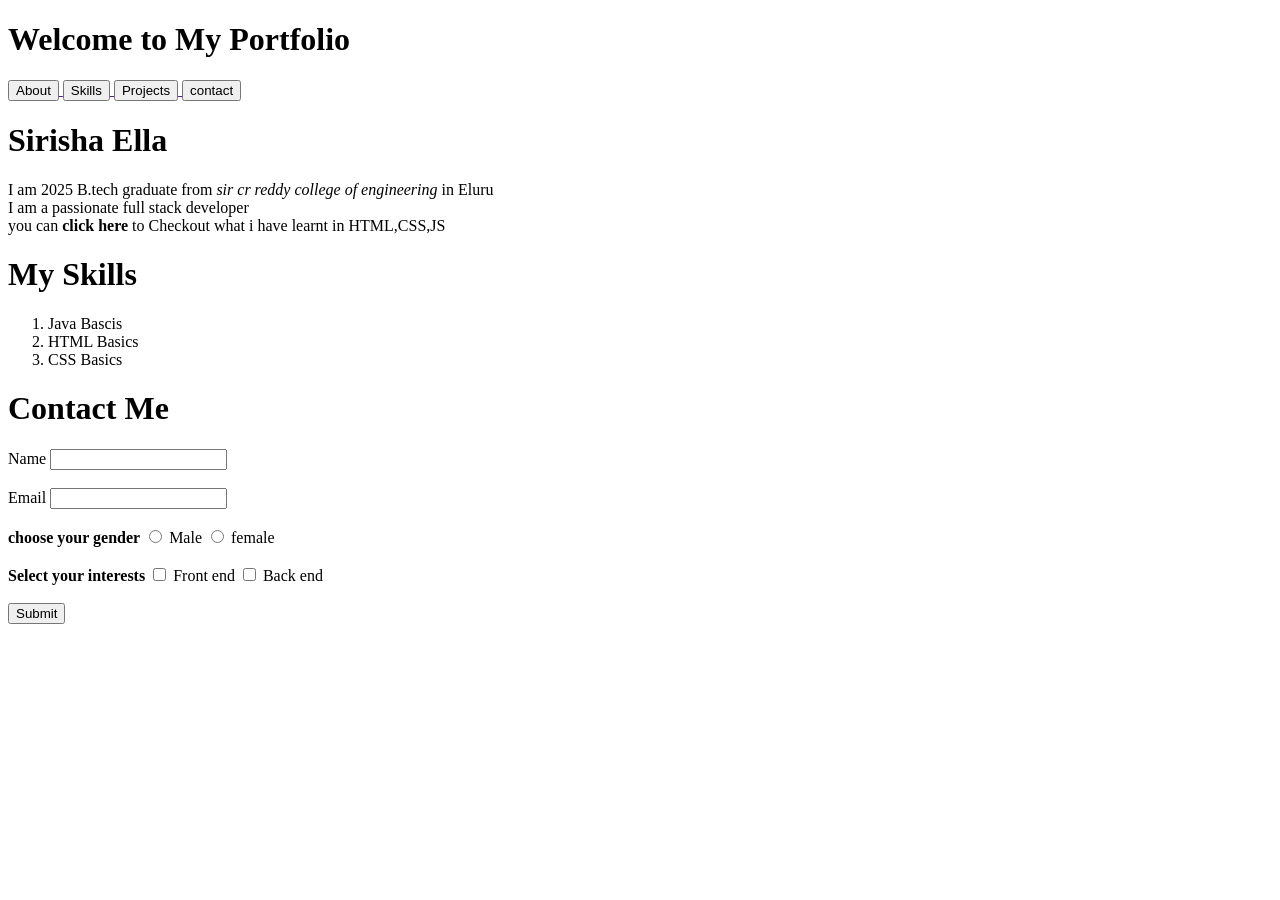
==== portfolio.html @ 4904ad8a "sync" ====
<!DOCTYPE html>
<html lang="en">
<head>
    <meta charset="UTF-8">
    <meta name="viewport" content="width=device-width, initial-scale=1.0">
    <title>My Portfolio</title>
</head>
<body>
    

    <h1>Welcome to My Portfolio</h1>

            <a href ="">
            <button>
                About
            </button>

            </a>

            <a href ="">
            <button>
                Skills
            </button>

            </a>
            <a href ="">
            <button>
                Projects
            </button>

            </a>
            <a href ="">
            <button>
                contact
            </button>

            </a>



    <h1>Sirisha Ella</h1>



    <p>I am 2025 B.tech graduate from <em>sir cr reddy college of engineering </em> in Eluru<br>I am a passionate full stack developer<br>you can <strong>click here </strong>to Checkout what i have learnt in HTML,CSS,JS</Html></p>

    <h1>My Skills</h1>
    <ol>
        <li>Java Bascis</li>
        <li>HTML Basics</li>
        <li>CSS Basics</li>

    </ol>



        <h1>Contact Me</h1>

        <form>

                <label>Name</label>
                <input type ="text">


                <br>
                <br>
                <label>Email</label>
                <input type ="Email">
                <br>
                <br>

                <b>choose your gender</b>

                <input type ="radio" id = "Male">
                <label for = "Male">Male</label>


                <input type ="radio" id = "female">
                <label for = "female">female</label>
                 

                <br>
                <br>
                <b> Select your interests</b>


                <input type ="checkbox" id="Front end">

                <label for = "Front end">Front end</label>

                

                <input type ="checkbox" id="Back end">

                <label for = "back end">Back end</label>


                <br>
                <br>


                <button>Submit</button>



         



        </form>
















</body>
</html>
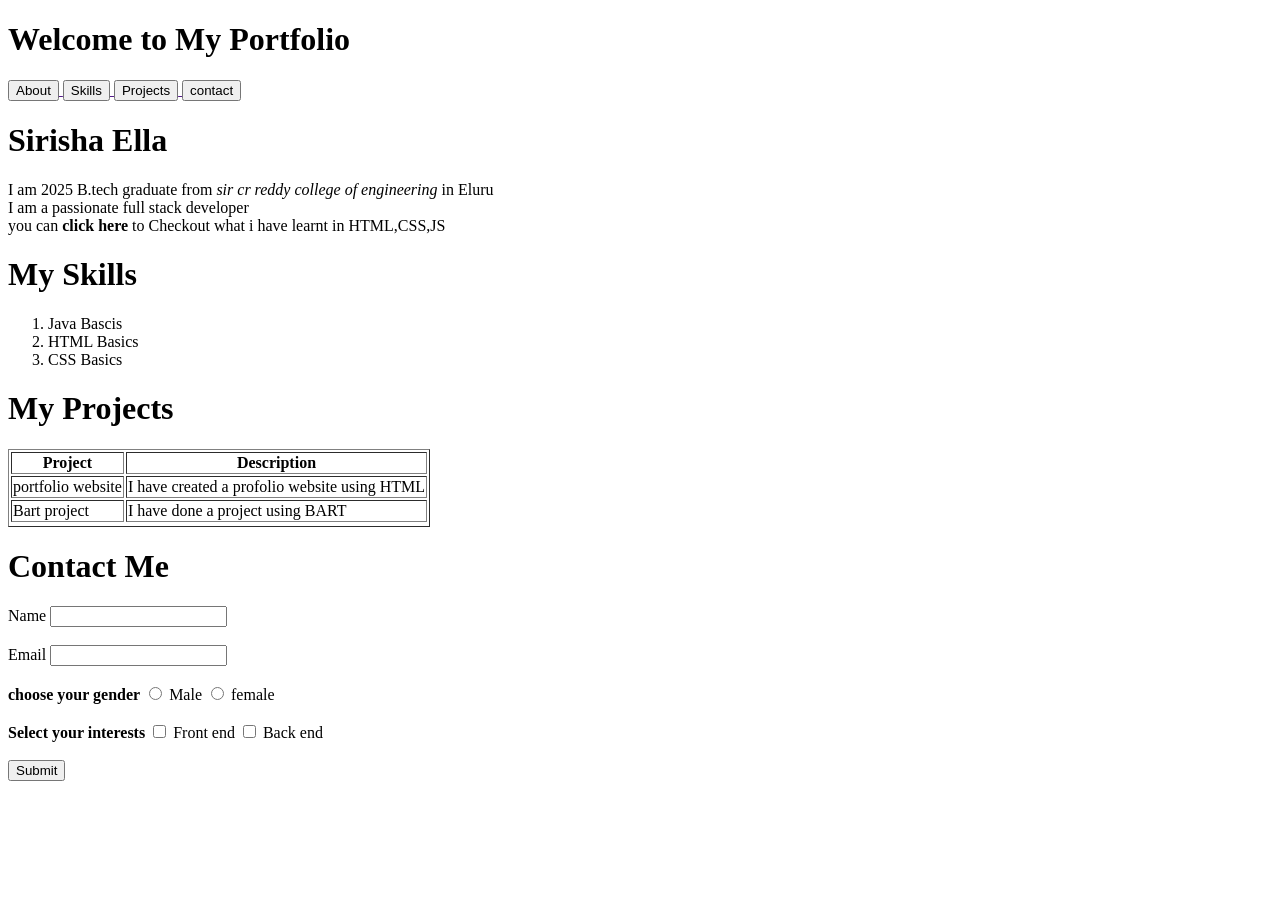
==== commit e754d3cb: "commit" ====
--- a/portfolio.html
+++ b/portfolio.html
@@ -52,6 +52,47 @@
 
     </ol>
 
+
+        <h1>My Projects</h1>
+        <table border ="1">
+
+                <tr>
+                    <th>Project</th>
+
+                    <th>Description</th>
+
+                </tr>
+
+
+                <tr>
+
+                    <td>
+
+                        portfolio website
+                    </td>
+
+                    <td>
+
+                        I have created a profolio website using HTML
+                    </td>
+                </tr>
+
+                <td>Bart project</td>
+
+                <td>
+
+                    I have  done a project using BART
+                </td>
+
+                <tr>
+
+
+                </tr>
+
+
+
+
+        </table>
 
 
         <h1>Contact Me</h1>
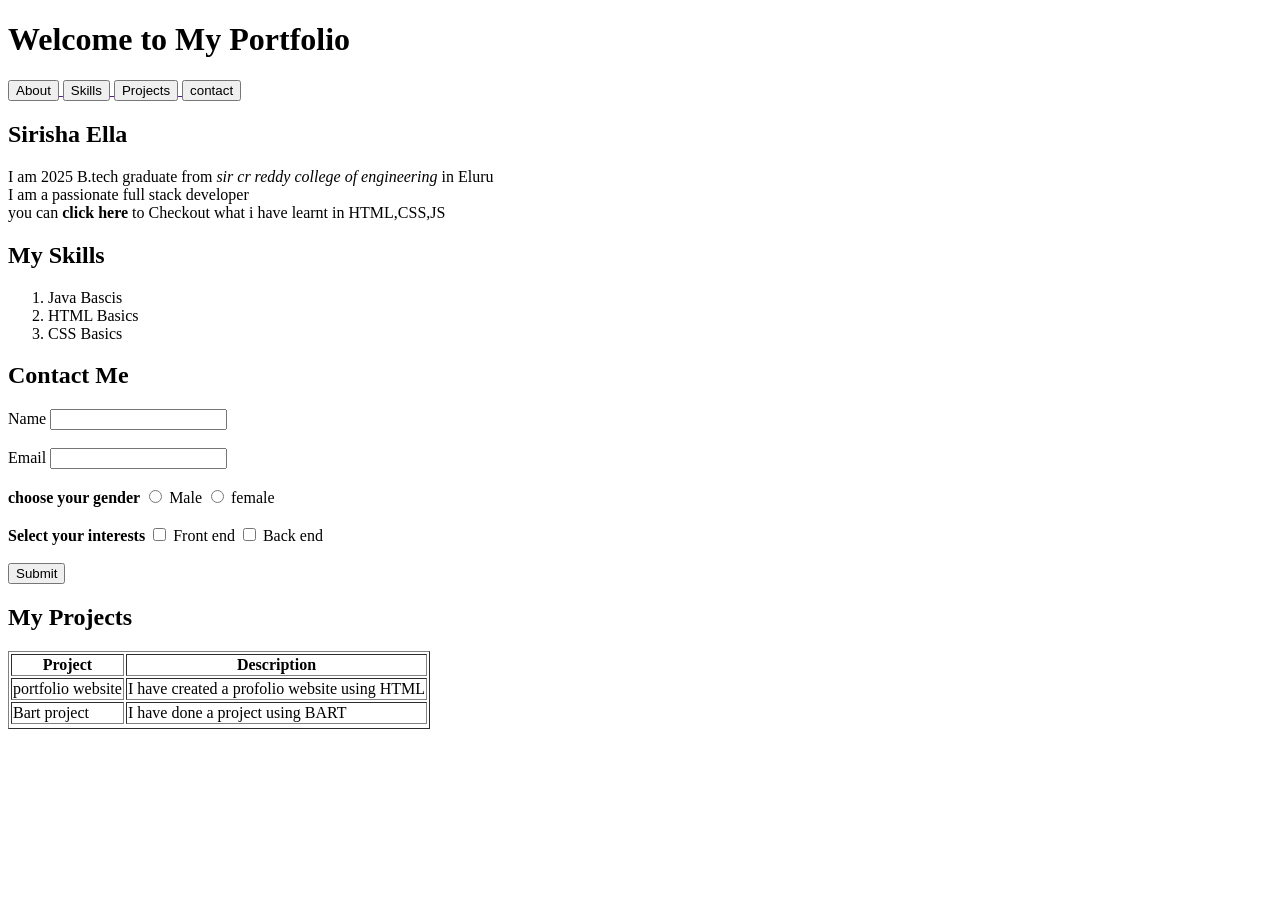
==== commit bcfe5daf: "add" ====
--- a/portfolio.html
+++ b/portfolio.html
@@ -6,9 +6,12 @@
     <title>My Portfolio</title>
 </head>
 <body>
-    
-
-    <h1>Welcome to My Portfolio</h1>
+
+
+
+            <header>
+
+                <h1>Welcome to My Portfolio</h1>
 
             <a href ="">
             <button>
@@ -36,25 +39,96 @@
 
             </a>
 
-
-
-    <h1>Sirisha Ella</h1>
-
-
-
-    <p>I am 2025 B.tech graduate from <em>sir cr reddy college of engineering </em> in Eluru<br>I am a passionate full stack developer<br>you can <strong>click here </strong>to Checkout what i have learnt in HTML,CSS,JS</Html></p>
-
-    <h1>My Skills</h1>
-    <ol>
-        <li>Java Bascis</li>
-        <li>HTML Basics</li>
-        <li>CSS Basics</li>
-
-    </ol>
-
-
-        <h1>My Projects</h1>
-        <table border ="1">
+            </header>
+
+
+            <main>
+
+
+                <section id ="About">
+                    <h1>Sirisha Ella</h1>
+
+
+
+                    <p>I am 2025 B.tech graduate from <em>sir cr reddy college of engineering </em> in Eluru<br>I am a passionate full stack developer<br>you can <strong>click here </strong>to Checkout what i have learnt in HTML,CSS,JS</Html></p>
+
+                
+                </section>
+
+                <section id ="skills">
+
+                    
+                    <h1>My Skills</h1>
+                    <ol>
+                        <li>Java Bascis</li>
+                        <li>HTML Basics</li>
+                        <li>CSS Basics</li>
+
+                    </ol>
+
+
+
+                </section>
+
+
+                <section id ="contact">
+
+                    <h1>Contact Me</h1>
+
+        <form>
+
+                <label>Name</label>
+                <input type ="text">
+
+
+                <br>
+                <br>
+                <label>Email</label>
+                <input type ="Email">
+                <br>
+                <br>
+
+                <b>choose your gender</b>
+
+                <input type ="radio" id = "Male">
+                <label for = "Male">Male</label>
+
+
+                <input type ="radio" id = "female">
+                <label for = "female">female</label>
+                 
+
+                <br>
+                <br>
+                    <b> Select your interests</b>
+
+
+                <input type ="checkbox" id="Front end">
+
+                <label for = "Front end">Front end</label>
+
+                
+
+                <input type ="checkbox" id="Back end">
+
+                <label for = "back end">Back end</label>
+
+
+                <br>
+                <br>
+
+
+                <button>Submit</button>
+
+
+
+
+                </section>
+
+                <section id = "project"> 
+                      <h1>My Projects</h1>
+
+                      <table border ="1">
 
                 <tr>
                     <th>Project</th>
@@ -89,59 +163,34 @@
 
                 </tr>
 
-
-
-
-        </table>
-
-
-        <h1>Contact Me</h1>
-
-        <form>
-
-                <label>Name</label>
-                <input type ="text">
-
-
-                <br>
-                <br>
-                <label>Email</label>
-                <input type ="Email">
-                <br>
-                <br>
-
-                <b>choose your gender</b>
-
-                <input type ="radio" id = "Male">
-                <label for = "Male">Male</label>
-
-
-                <input type ="radio" id = "female">
-                <label for = "female">female</label>
+             </table>
+
+
+
+                      
+
+                    
+            </section>
+
+            </main>
+            
+
+            <footer>
+
+
                  
-
-                <br>
-                <br>
-                <b> Select your interests</b>
-
-
-                <input type ="checkbox" id="Front end">
-
-                <label for = "Front end">Front end</label>
-
                 
-
-                <input type ="checkbox" id="Back end">
-
-                <label for = "back end">Back end</label>
-
-
-                <br>
-                <br>
-
-
-                <button>Submit</button>
-
+            </footer>
+
+    
+
+
+
+    
+      
+        
+        
+               
 
 
          
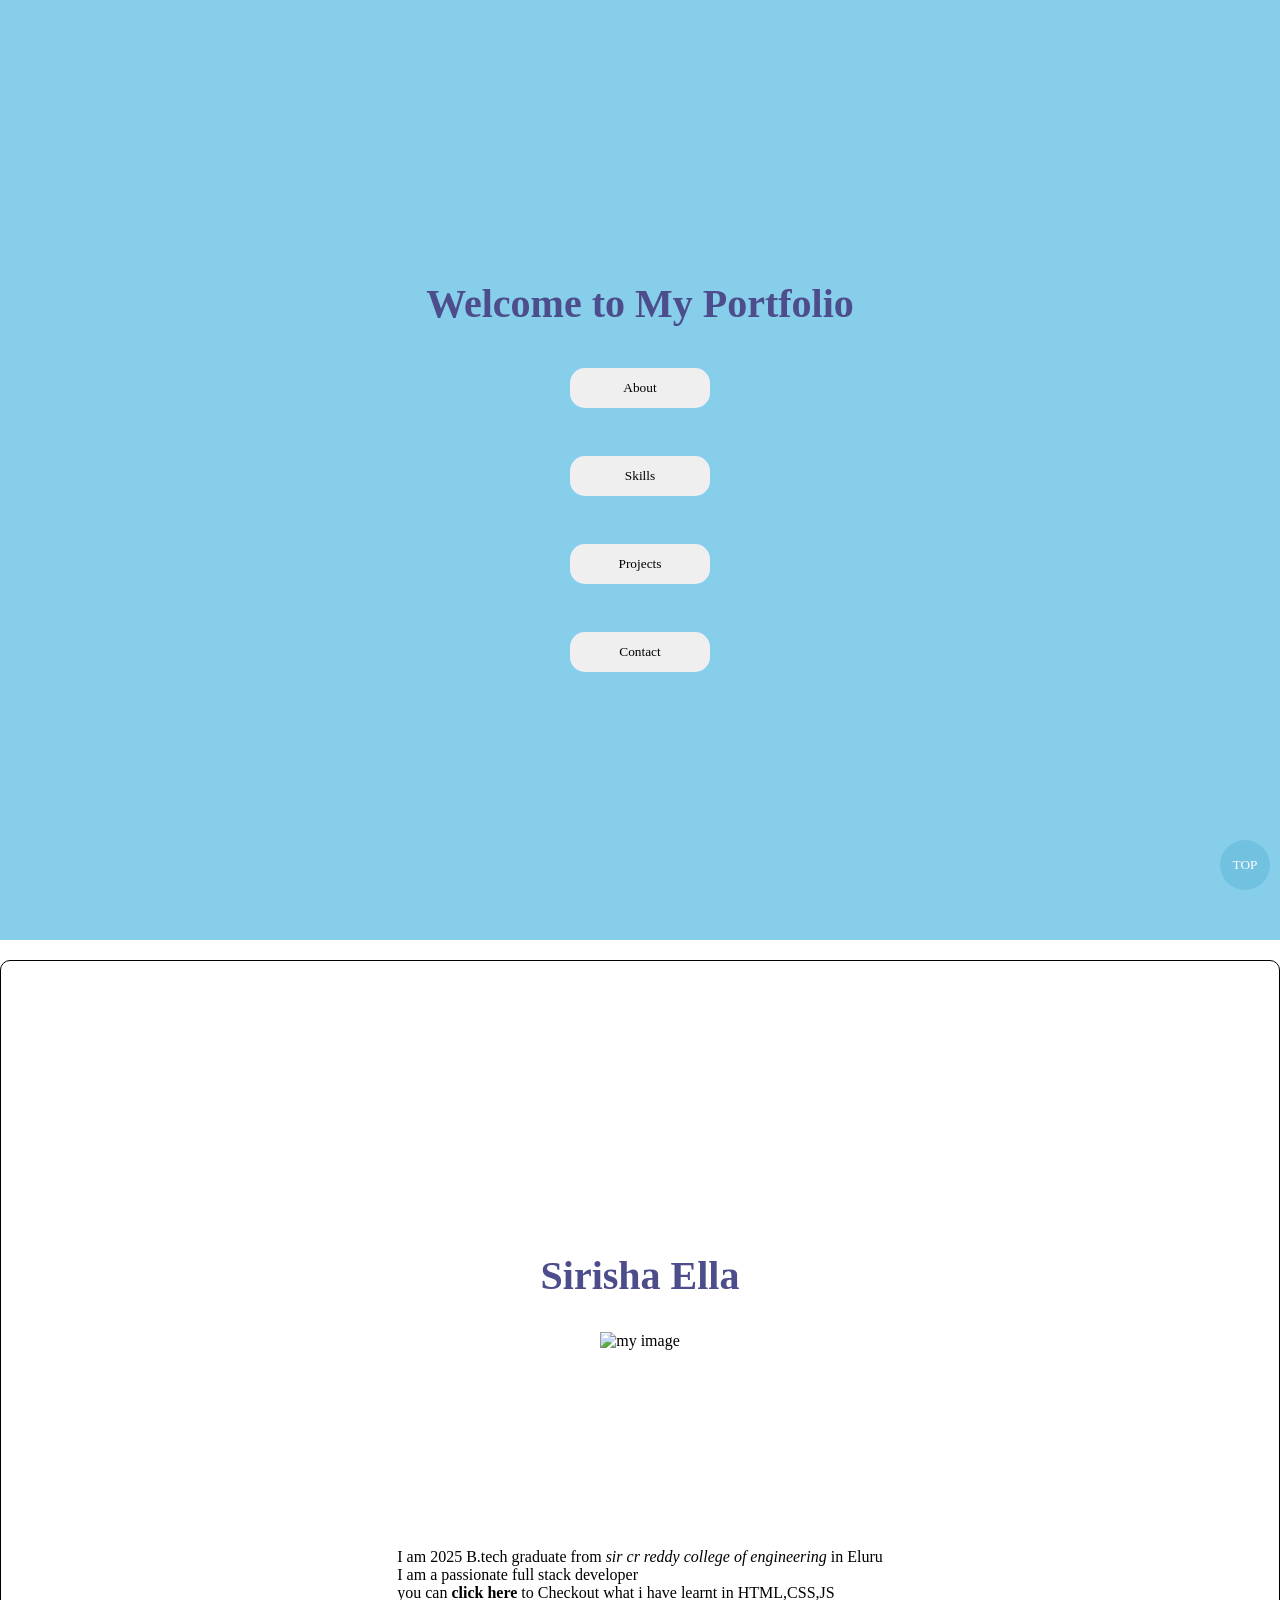
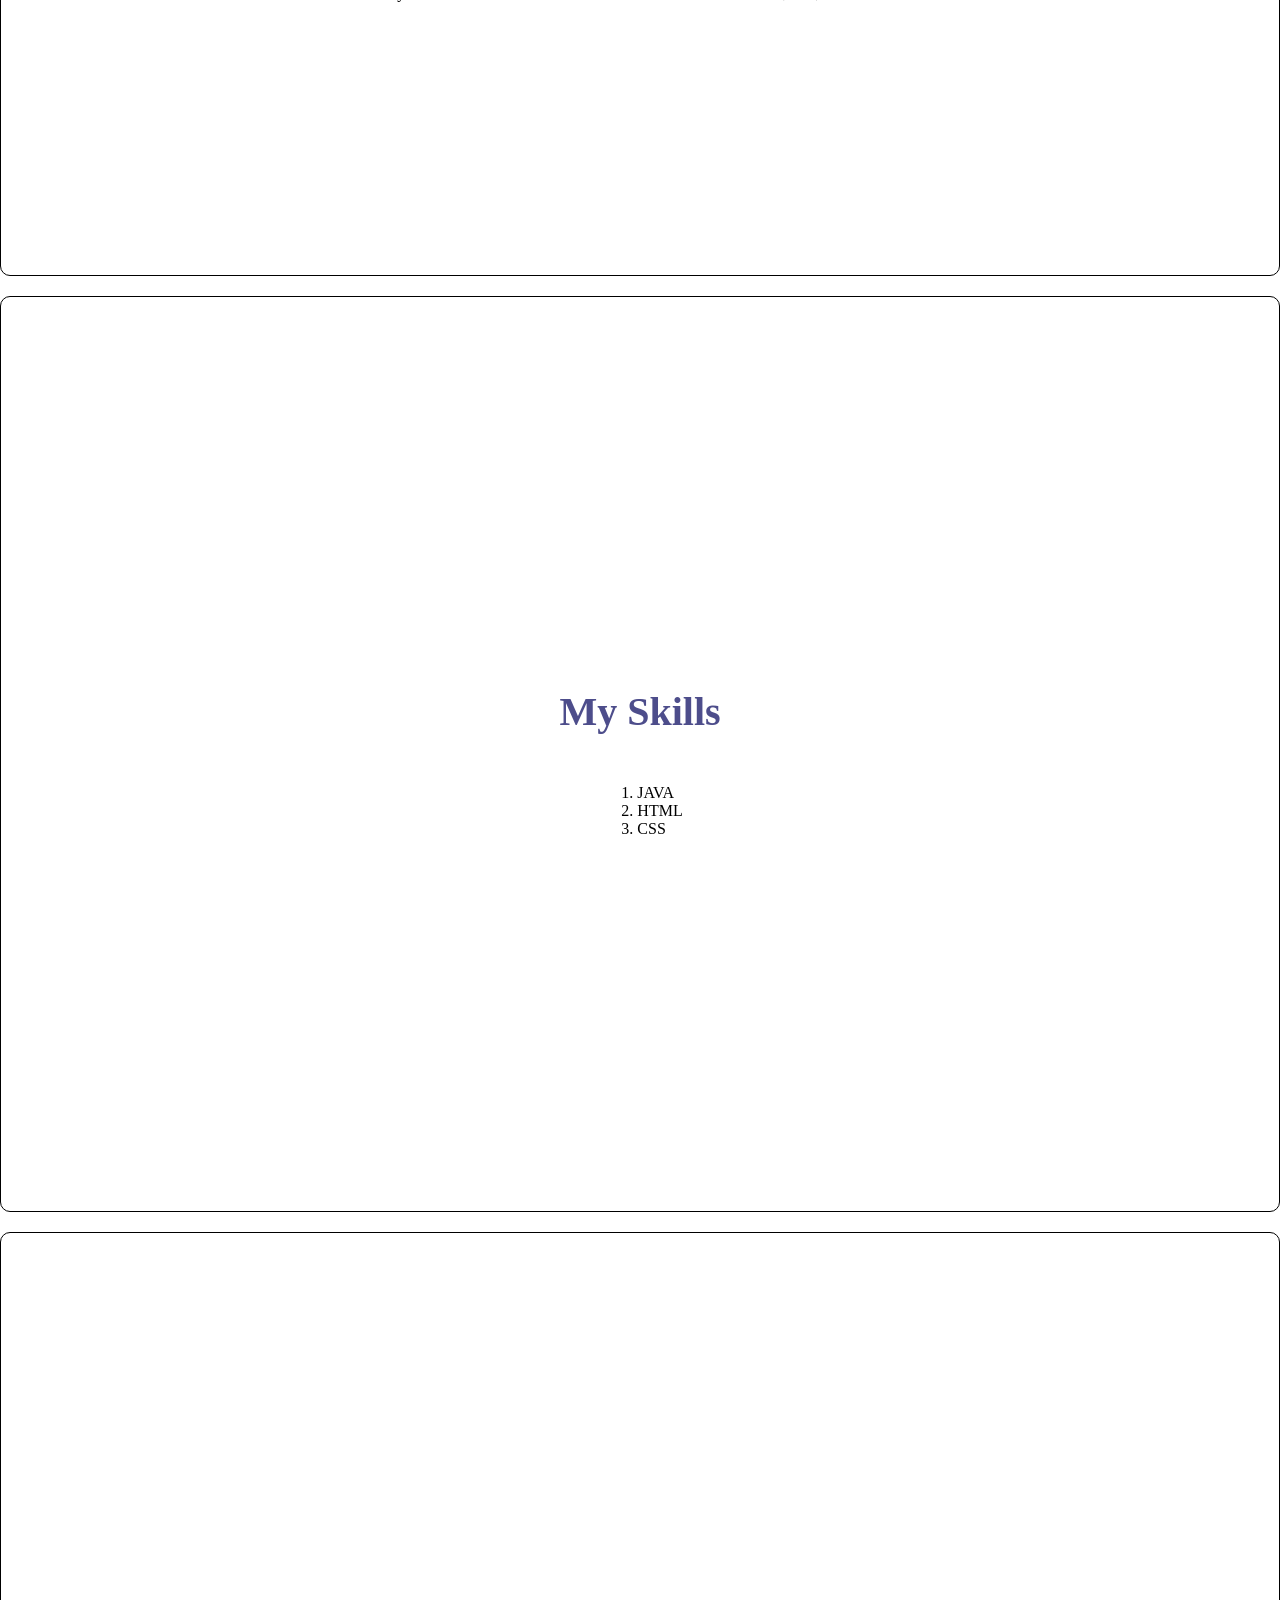
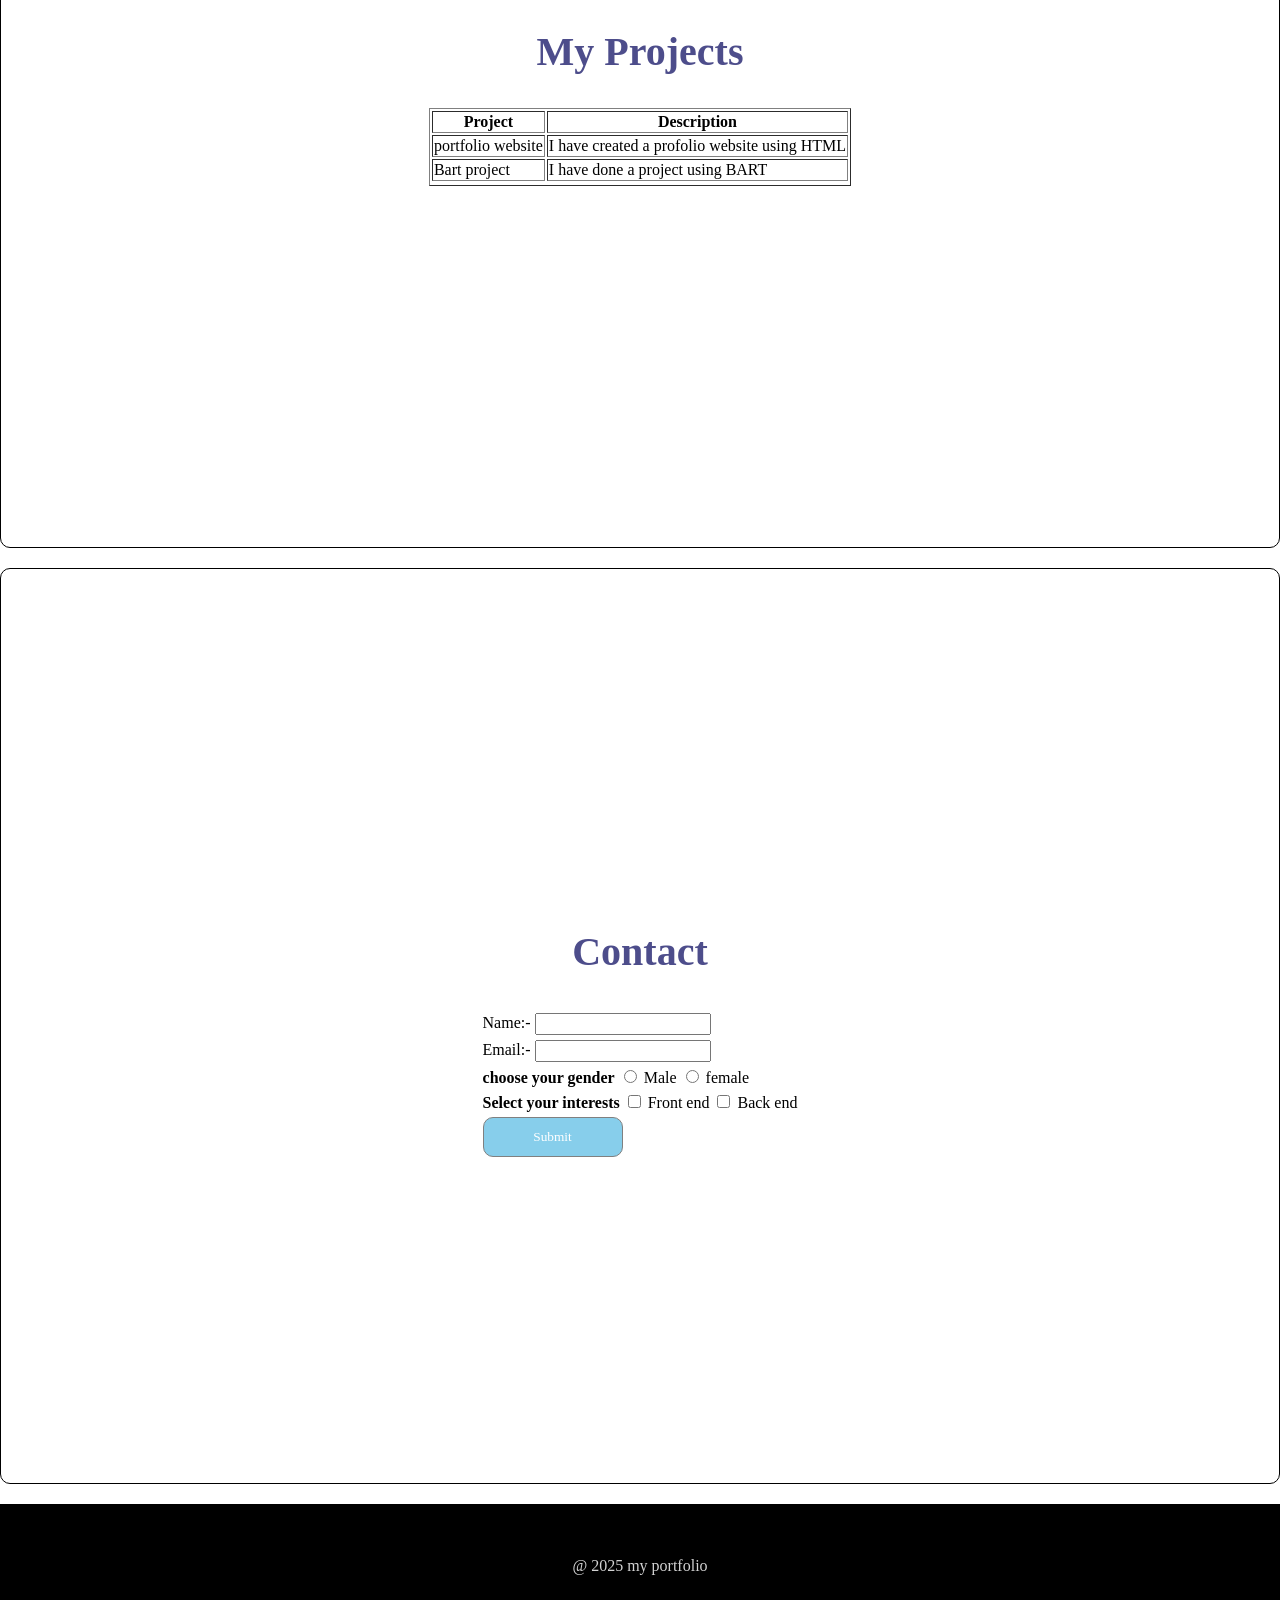
==== commit c8cba7ef: "hii" ====
--- a/portfolio.html
+++ b/portfolio.html
@@ -4,51 +4,69 @@
     <meta charset="UTF-8">
     <meta name="viewport" content="width=device-width, initial-scale=1.0">
     <title>My Portfolio</title>
+
+
+    <link rel="stylesheet" href="styles.css">
+
+
 </head>
 <body>
 
-
-
-            <header>
-
-                <h1>Welcome to My Portfolio</h1>
-
-            <a href ="">
-            <button>
-                About
-            </button>
-
-            </a>
-
-            <a href ="">
-            <button>
-                Skills
-            </button>
-
-            </a>
-            <a href ="">
-            <button>
-                Projects
-            </button>
-
-            </a>
-            <a href ="">
-            <button>
-                contact
-            </button>
-
-            </a>
-
-            </header>
-
-
-            <main>
+    <header>
+
+            <h1>Welcome to My Portfolio</h1>
+
+            
+
+                <div>
+                    <a href ="#About">
+                    
+                    <button class = "button">
+                        About
+                    </button>
+
+                    </a>
+                    <br>
+                    <br>
+
+
+                    <a href ="#skills">
+                    <button class = "button">
+                        Skills
+                    </button>
+
+
+                    </a>
+                    <br>
+                    <br>
+
+                    <a href ="#projects">
+                    <button class = "button">
+                        Projects
+                    </button>
+
+
+                    </a>
+                    <br>
+                    <br>
+
+                    <a href ="#contact">
+                    <button class = "button">
+                        Contact</button>
+
+                    </a>
+                </div>
+    
+              </header>
+            
+            
+        
+            <main class = "main">
 
 
                 <section id ="About">
                     <h1>Sirisha Ella</h1>
-
-
+                    <img src=//"sirisha.img.jpeg" alt="my image">
 
                     <p>I am 2025 B.tech graduate from <em>sir cr reddy college of engineering </em> in Eluru<br>I am a passionate full stack developer<br>you can <strong>click here </strong>to Checkout what i have learnt in HTML,CSS,JS</Html></p>
 
@@ -58,87 +76,32 @@
                 <section id ="skills">
 
                     
-                    <h1>My Skills</h1>
-                    <ol>
-                        <li>Java Bascis</li>
-                        <li>HTML Basics</li>
-                        <li>CSS Basics</li>
-
-                    </ol>
-
+                        <h1>My Skills</h1>
+                        <ol>
+                            <li>JAVA </li>
+
+                            <li>HTML</li>
+                            <li>CSS</li>
+
+                        </ol>
 
 
                 </section>
 
-
-                <section id ="contact">
-
-                    <h1>Contact Me</h1>
-
-        <form>
-
-                <label>Name</label>
-                <input type ="text">
-
-
-                <br>
-                <br>
-                <label>Email</label>
-                <input type ="Email">
-                <br>
-                <br>
-
-                <b>choose your gender</b>
-
-                <input type ="radio" id = "Male">
-                <label for = "Male">Male</label>
-
-
-                <input type ="radio" id = "female">
-                <label for = "female">female</label>
-                 
-
-                <br>
-                <br>
-                    <b> Select your interests</b>
-
-
-                <input type ="checkbox" id="Front end">
-
-                <label for = "Front end">Front end</label>
-
-                
-
-                <input type ="checkbox" id="Back end">
-
-                <label for = "back end">Back end</label>
-
-
-                <br>
-                <br>
-
-
-                <button>Submit</button>
-
-
-
-
-                </section>
-
-                <section id = "project"> 
-                      <h1>My Projects</h1>
-
-                      <table border ="1">
-
-                <tr>
+            <section id = "projects"> 
+                <h1>My Projects</h1>
+
+                <table border ="1">
+
+                     <tr>
                     <th>Project</th>
 
                     <th>Description</th>
 
-                </tr>
-
-
-                <tr>
+                    </tr>
+
+
+                    <tr>
 
                     <td>
 
@@ -147,71 +110,99 @@
 
                     <td>
 
-                        I have created a profolio website using HTML
+                     I have created a profolio website using HTML
                     </td>
-                </tr>
-
-                <td>Bart project</td>
-
-                <td>
+                    </tr>
+
+                    <td>Bart project</td>
+
+                     <td>
 
                     I have  done a project using BART
-                </td>
-
-                <tr>
-
-
-                </tr>
-
-             </table>
-
-
-
-                      
-
+                    </td>
+
+                   <tr>
+
+  
+                   </tr>
+
+                </table>
+
+
+
+            </section>
+
+
+
+               
+
+
+                <section id ="contact">
+
+                <h1>Contact</h1>
+
+                    <form action="">
+                        <div>
+
+                        <label>Name:-</label>
+                        <input type ="text">
+
+
+                        </div>
+
+                        <div>
+                        <label>Email:-</label>
+                        <input type ="Email">
+                        </div>
+
+                        <div>
+
+                        <b>choose your gender</b>
+
+                        <input type ="radio" name ="gender" id = "Male">
+
+                        <label for = "Male">Male</label>
+
+
+                        <input type ="radio" Name= "gender"id = "female">
+                        <label for = "female">female</label>
+                        
+
+                       </div>
+
+                       <div>
+                                    <b> Select your interests</b>
+
+
+                                <input type ="checkbox" id="Front end">
+
+                                <label for = "Front end">Front end</label>
+
+                                
+
+                                <input type ="checkbox" id="Back end">
+
+                                <label for = "back end">Back end</label>
+
+
+                       </div>
+                        
+                        <button type ="submit" class = "submit">Submit</button>
                     
-            </section>
-
+                        </form>
+                        </section>
             </main>
             
 
-            <footer>
-
-
-                 
-                
+           <a href="">
+            <button class = "fixedbutton">TOP</button>
+
+           </a>
+            
+             <footer >
+                <p>@ 2025 my portfolio</p>
             </footer>
-
-    
-
-
-
-    
-      
         
-        
-               
-
-
-         
-
-
-
-        </form>
-
-
-
-
-
-
-
-
-
-
-
-
-
-
 
 
 </body>
--- a/styles.css
+++ b/styles.css
@@ -0,0 +1,145 @@
+*
+{
+    font-family: 'Times New Roman';
+}
+
+
+body
+{
+    margin: 0;
+   
+    
+}
+
+form div{
+    margin: 5px 0 ;
+    
+
+}
+
+header 
+{
+   
+
+   height: 100vh;
+    background-color: skyblue;
+    padding: 20px;
+
+    display: flex;
+    flex-direction: column;
+    justify-content: center;
+    align-items: center;
+    
+}
+
+
+h1{
+
+   
+    color: rgb(77, 77, 139);
+    font-size: 40px;
+   
+}
+
+.button
+{
+      margin: 15px;
+
+    height: 40px;
+    width: 140px;
+    border: none;
+    border-radius: 15px;
+    cursor: pointer;
+  
+
+}
+
+.button:hover
+{
+    color: antiquewhite;
+    background-color: lightslategray;
+
+    
+}
+img{
+    height:200px;
+
+}
+
+ 
+section{
+
+    height: 100vh;
+    border: 1px solid black;
+    border-radius: 10px;
+    margin-top: 20px;
+    margin-bottom: 20px ;
+     padding: 7px;
+     display: flex;
+     
+    flex-direction: column;
+    justify-content: center;
+    align-items: center;
+
+   
+    
+
+}
+.submit
+{
+    height: 40px;
+    width: 140px;
+    border: 1px solid grey;
+    border-radius:10px;
+    cursor: pointer;
+    color: white;
+    background-color:skyblue;
+   
+
+
+}
+.submit:hover
+{
+    color: antiquewhite;
+    background-color: green;
+    
+   
+     
+    
+
+    
+}
+.input
+{
+    border-radius: 5px;
+    border: 1px solid lightgrey;
+    height: 25px;
+}
+
+footer
+{
+    height: 124px;
+    background-color: black;
+    color: lightgrey;
+    display: flex;
+    flex-direction: column;
+    justify-content: center;
+    align-items: center;
+}
+.fixedbutton
+{
+
+
+        position: fixed;
+        bottom: 10px;
+        right: 10px;
+        border: none;
+        color: white;
+        cursor: pointer;
+        background-color: rgb(113, 194, 224);
+        width: 50px;
+        height: 50px;
+        border-radius: 70px;
+
+
+}
